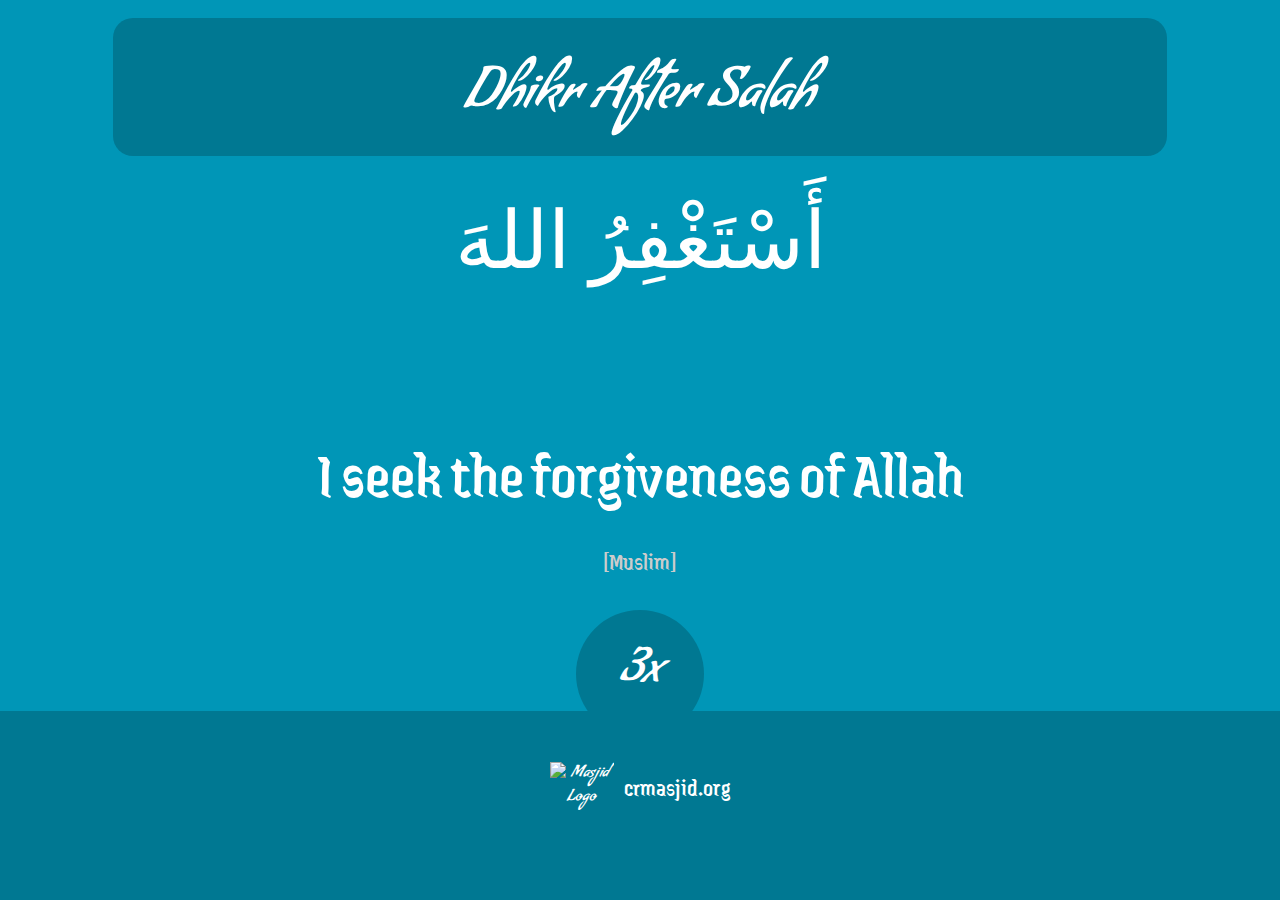
==== crmasjidadkhar/index.html @ e18550e3 "fix" ====
<!DOCTYPE html>
<html lang="en">
<head>
    <meta charset="UTF-8">
    <meta name="viewport" content="width=device-width, initial-scale=1.0">
    <title>Dhikr After Salah</title>
    <link rel="stylesheet" href="styles.css">
	<link rel="stylesheet" href="https://fonts.googleapis.com/css2?family=Condiment&family=Jaini&display=swap"/>
</head>
<body>
    <div class="topbar">Dhikr After Salah</div>

    <div class="container">
        <div id="dhikrDisplay">
            <!-- Dhikr will be dynamically added here -->
        </div>
    </div>

    <div class="footer">
        <img src="https://crmasjid.org/wp-content/uploads/2024/02/Group-52-1.webp" alt="Masjid Logo" class="footerLogo">
        <a href="https://crmasjid.org" class="footerLink">crmasjid.org</a>
    </div>

    <script src="script.js"></script>
</body>
</html>
---- crmasjidadkhar/styles.css ----
/* Reset and Fullscreen Styling */
html, body {
    margin: 0;
    padding: 0;
    height: 100vh;
    width: 100vw;
    display: flex;
    flex-direction: column;
    align-items: center;
    justify-content: center;
    font-family: "Condiment", cursive;
    background-color: #0096b7;
    color: #fff;
    overflow: hidden;
    text-align: center;
}

/* Topbar */
.topbar {
    position: absolute;
    top: 2%;
    left: 50%;
    transform: translateX(-50%);
    text-align: center;
    background: #007892;
    color: white;
    padding: 15px;
	padding-top:3%;
    font-size: 3.5rem;
    border-radius: 20px;
    width: 80%;
}

/* Dhikr Container */
#dhikrDisplay {
    display: flex;
    flex-direction: column;
    align-items: center;
    justify-content: center;
    height: 100%;
    width: 100%;
}

/* Arabic Styling */
.arabic {
    font-size: 5rem;
    text-align: center;
    font-family: "Amiri", serif;
    direction: rtl;
    max-width: 90vw;
}

/* English Translation */
.english {
    font-size: 4rem;
    margin-bottom: 20px;
    color: white;
	font-family: Jaini;
}

/* Source */
.source {
	font-family: Jaini;
    font-size: 1.5rem;
    margin-top: 10px;
    color: #ccc;
}

/* Repeat Circle */
.repeatCircle {
    font-size: 3rem;
    color: white;
    background-color: #007892;
    border-radius: 50%;
    width: 8rem;
    height: 8rem;
    display: flex;
    align-items: center;
    justify-content: center;
    margin-top: 10px;
}

/* Footer */
.footer {
    position: absolute;
    bottom: 0;
    width: 100%;
    display: flex;
    align-items: center;
    justify-content: center;
    background-color: #007892;
    padding: 15px;
	padding-bottom: 7%;
	padding-top:4%;
    border-radius: 15px;
}

.footerLogo {
    width: 5%;
    margin-right: 10px;
}

.footerLink {
	font-family: Jaini;
    color: white;
    text-decoration: none;
    font-size: 1.5rem;
}

/* Responsive */
@media (max-width: 600px) {
    .arabic {
        font-size: 3.5rem;
    }
    .english {
        font-size: 1.5rem;
    }
    .repeatCircle {
        width: 6rem;
        height: 6rem;
        font-size: 2.5rem;
    }
}
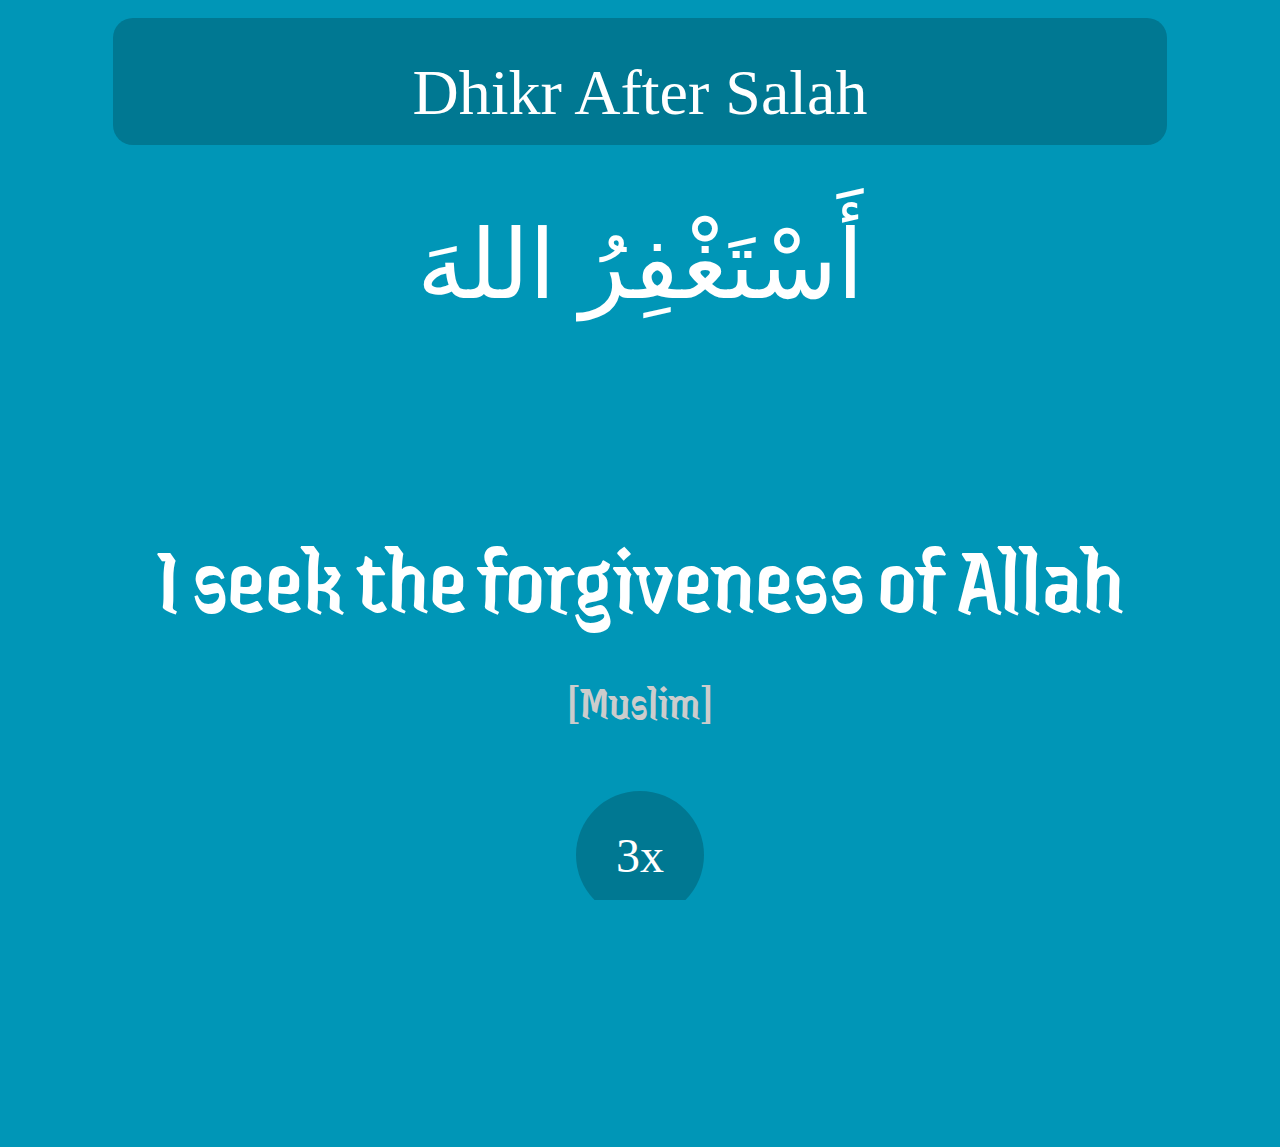
==== commit ef0dd1b7: "Update index.html" ====
--- a/crmasjidadkhar/index.html
+++ b/crmasjidadkhar/index.html
@@ -16,10 +16,6 @@
         </div>
     </div>
 
-    <div class="footer">
-        <img src="https://crmasjid.org/wp-content/uploads/2024/02/Group-52-1.webp" alt="Masjid Logo" class="footerLogo">
-        <a href="https://crmasjid.org" class="footerLink">crmasjid.org</a>
-    </div>
 
     <script src="script.js"></script>
 </body>
--- a/crmasjidadkhar/styles.css
+++ b/crmasjidadkhar/styles.css
@@ -8,7 +8,7 @@
     flex-direction: column;
     align-items: center;
     justify-content: center;
-    font-family: "Condiment", cursive;
+    font-family: "Calibri", cursive;
     background-color: #0096b7;
     color: #fff;
     overflow: hidden;
@@ -26,7 +26,7 @@
     color: white;
     padding: 15px;
 	padding-top:3%;
-    font-size: 3.5rem;
+    font-size: 4rem;
     border-radius: 20px;
     width: 80%;
 }
@@ -43,7 +43,7 @@
 
 /* Arabic Styling */
 .arabic {
-    font-size: 5rem;
+    font-size: 6rem;
     text-align: center;
     font-family: "Amiri", serif;
     direction: rtl;
@@ -52,7 +52,7 @@
 
 /* English Translation */
 .english {
-    font-size: 4rem;
+    font-size: 6rem;
     margin-bottom: 20px;
     color: white;
 	font-family: Jaini;
@@ -61,7 +61,7 @@
 /* Source */
 .source {
 	font-family: Jaini;
-    font-size: 1.5rem;
+    font-size: 3rem;
     margin-top: 10px;
     color: #ccc;
 }
